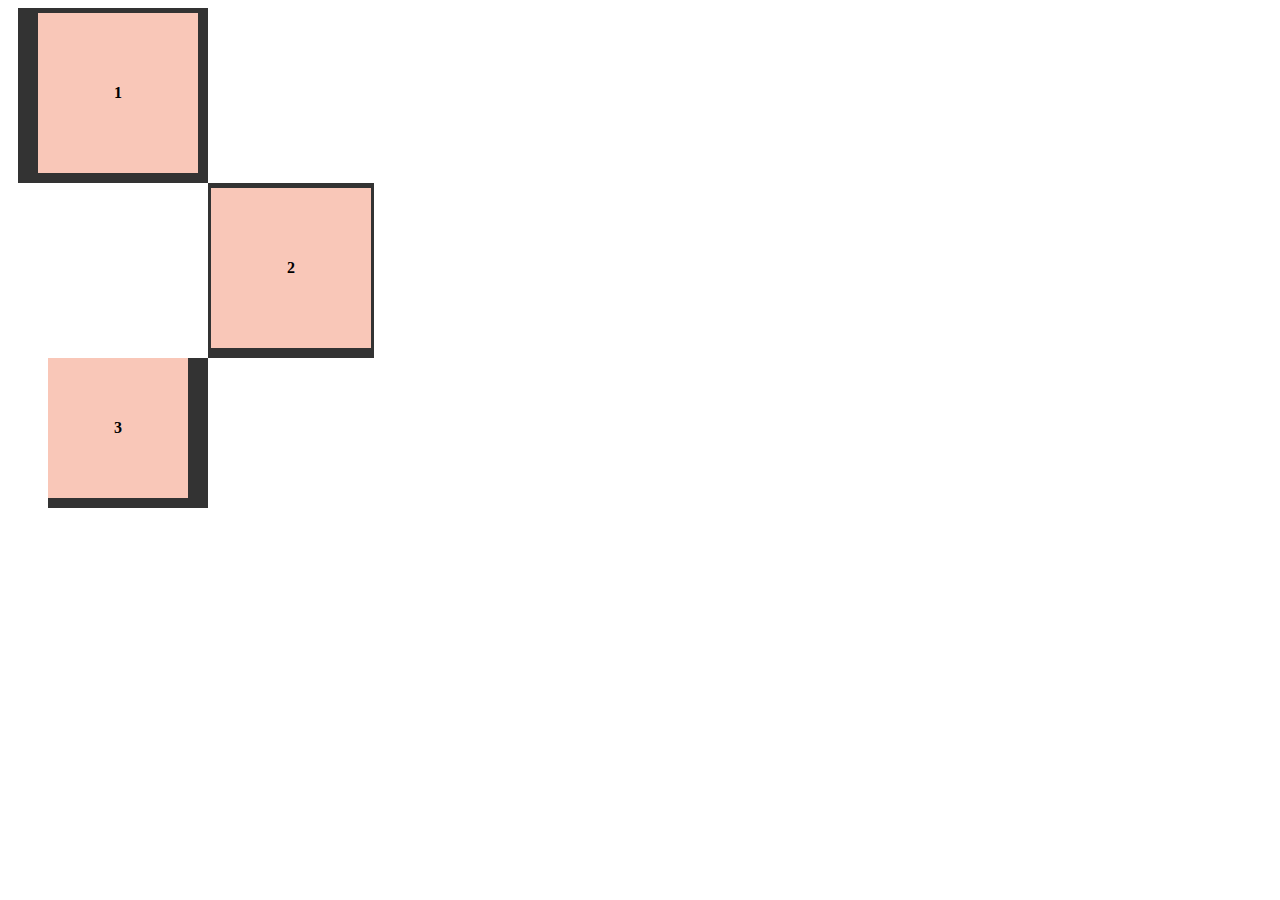
==== theory/018-div-practice/my_solution/index.html @ b73ca82e "Htitybt Шахматная верстка" ====
<!DOCTYPE html>
<html lang="ru">

<head>
    <meta charset="UTF-8">
    <meta name="viewport" content="width=device-width, initial-scale=1.0">
    <title>Шахматная верстка</title>
    <style>
        div {
            border-color: #333;
            width: 100px;
            height: 100px;
            text-align: center;
            line-height: 100px;
            background-color: #f9c7b8;
            font-weight: bold;
            border-style: solid;
        }

        .box1 {
            margin: 0px 10px 10px 10px;
            padding: 30px;
            /* border-width: ; */
            border-width: 5px 10px 10px 20px;
            /*border-color: white;*/
        }

        .box2 {
            margin: -10px 0px 20px 200px;
            padding: 30px;
            /* border-width: */
            border-top-width: 5px;
            border-bottom-width: 10px;
        }

        .box3 {
            /* margin:  */
            margin-left: 40px;
            margin-top: -20px;
            /* padding:*/
            padding: 20px;
            border-width: 0px 20px 10px 0px;
        }
    </style>
</head>

<body>

    <div class="box1">1</div>
    <div class="box2">2</div>
    <div class="box3">3</div>

</body>

</html>
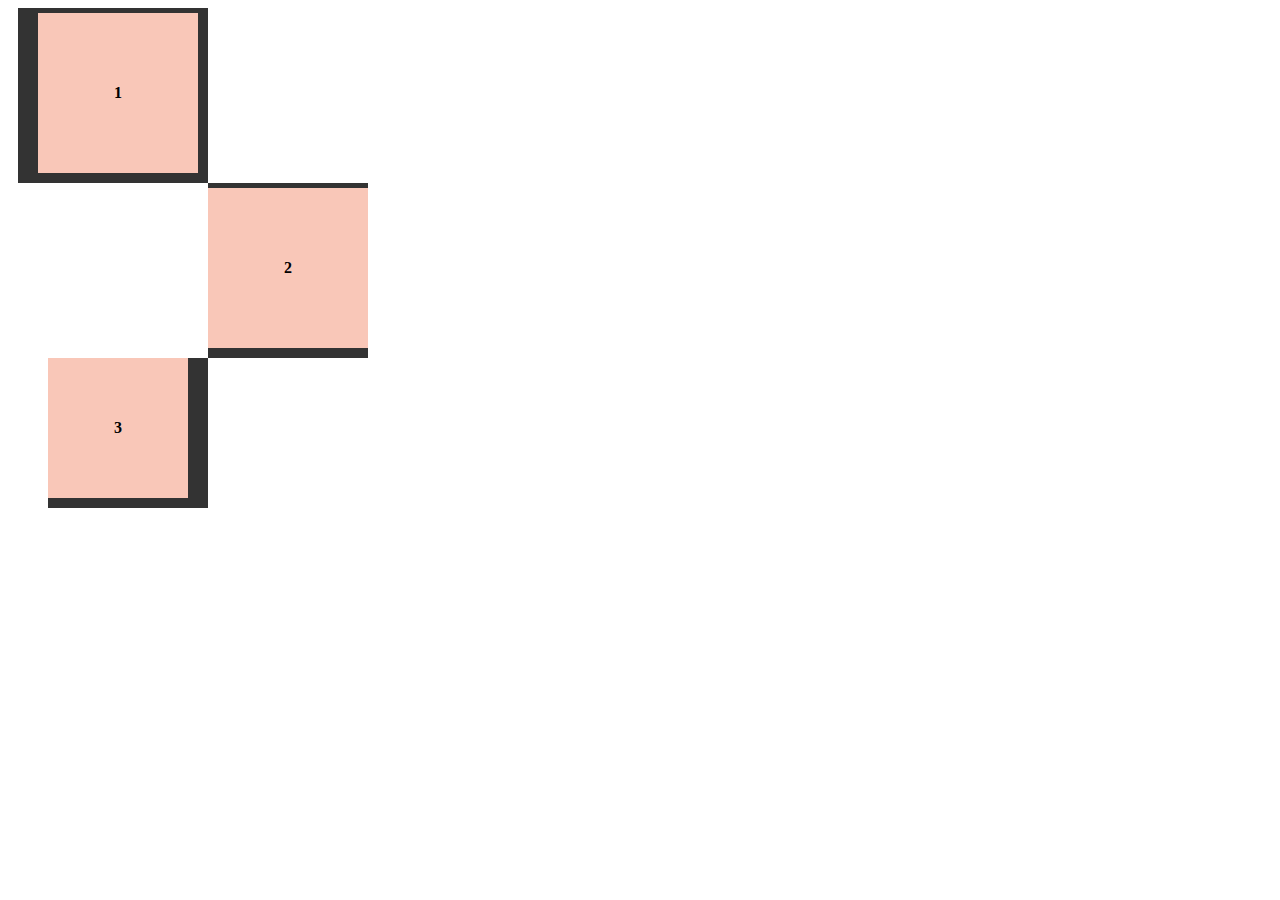
==== commit 8d6add3e: "Небольшие правки box2" ====
--- a/theory/018-div-practice/my_solution/index.html
+++ b/theory/018-div-practice/my_solution/index.html
@@ -29,7 +29,7 @@
             margin: -10px 0px 20px 200px;
             padding: 30px;
             /* border-width: */
-            border-top-width: 5px;
+            border-width: 5px 0px 10px 0px;
             border-bottom-width: 10px;
         }
 
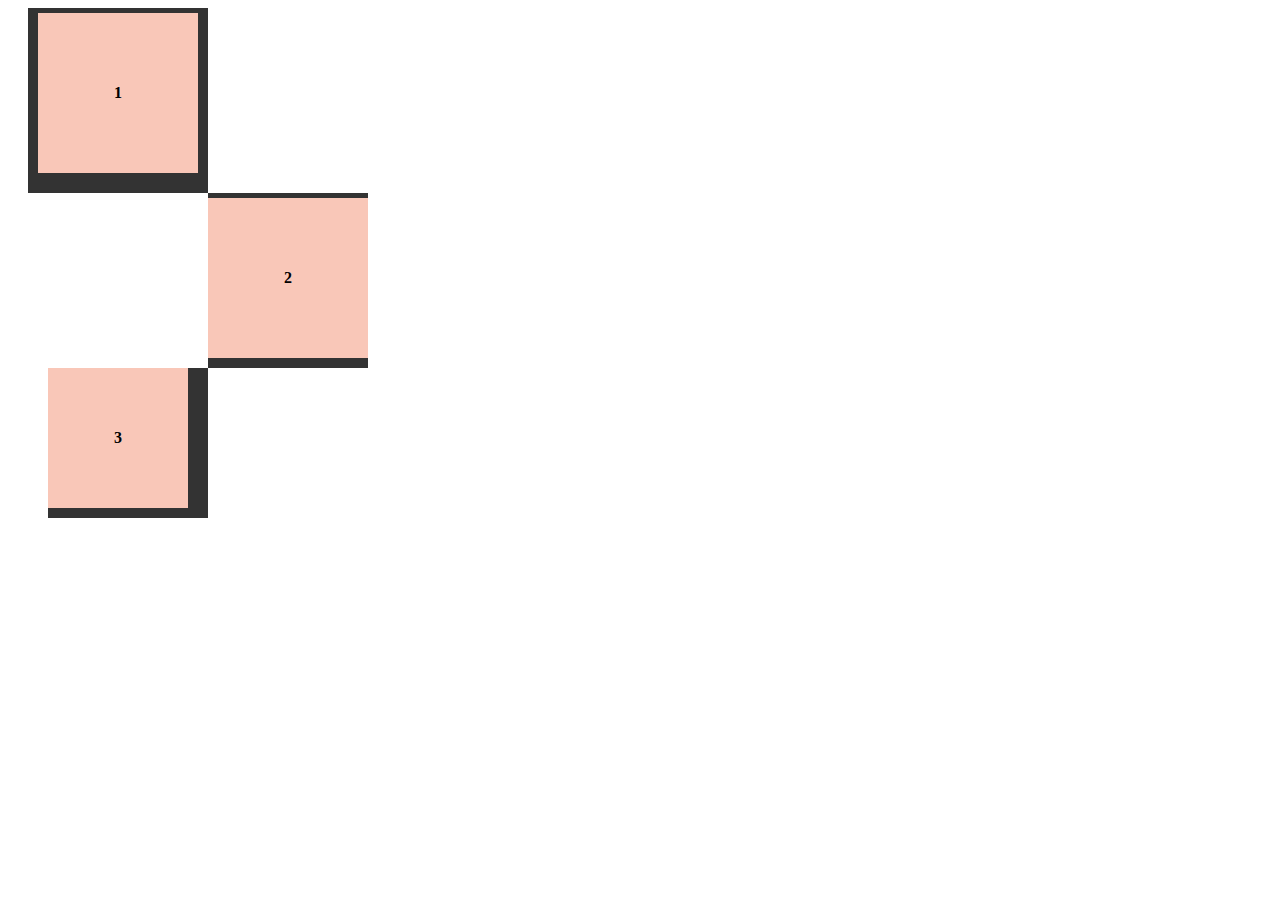
==== commit b32a3702: "И еще финальные правки" ====
--- a/theory/018-div-practice/my_solution/index.html
+++ b/theory/018-div-practice/my_solution/index.html
@@ -18,10 +18,10 @@
         }
 
         .box1 {
-            margin: 0px 10px 10px 10px;
+            margin: 0px 10px 10px 20px;
             padding: 30px;
             /* border-width: ; */
-            border-width: 5px 10px 10px 20px;
+            border-width: 5px 10px 20px 10px;
             /*border-color: white;*/
         }
 
@@ -29,14 +29,12 @@
             margin: -10px 0px 20px 200px;
             padding: 30px;
             /* border-width: */
-            border-width: 5px 0px 10px 0px;
-            border-bottom-width: 10px;
+            border-width: 5px 0px 10px 0px;            
         }
 
         .box3 {
             /* margin:  */
-            margin-left: 40px;
-            margin-top: -20px;
+            margin: -20px 0 0 40px;            
             /* padding:*/
             padding: 20px;
             border-width: 0px 20px 10px 0px;
